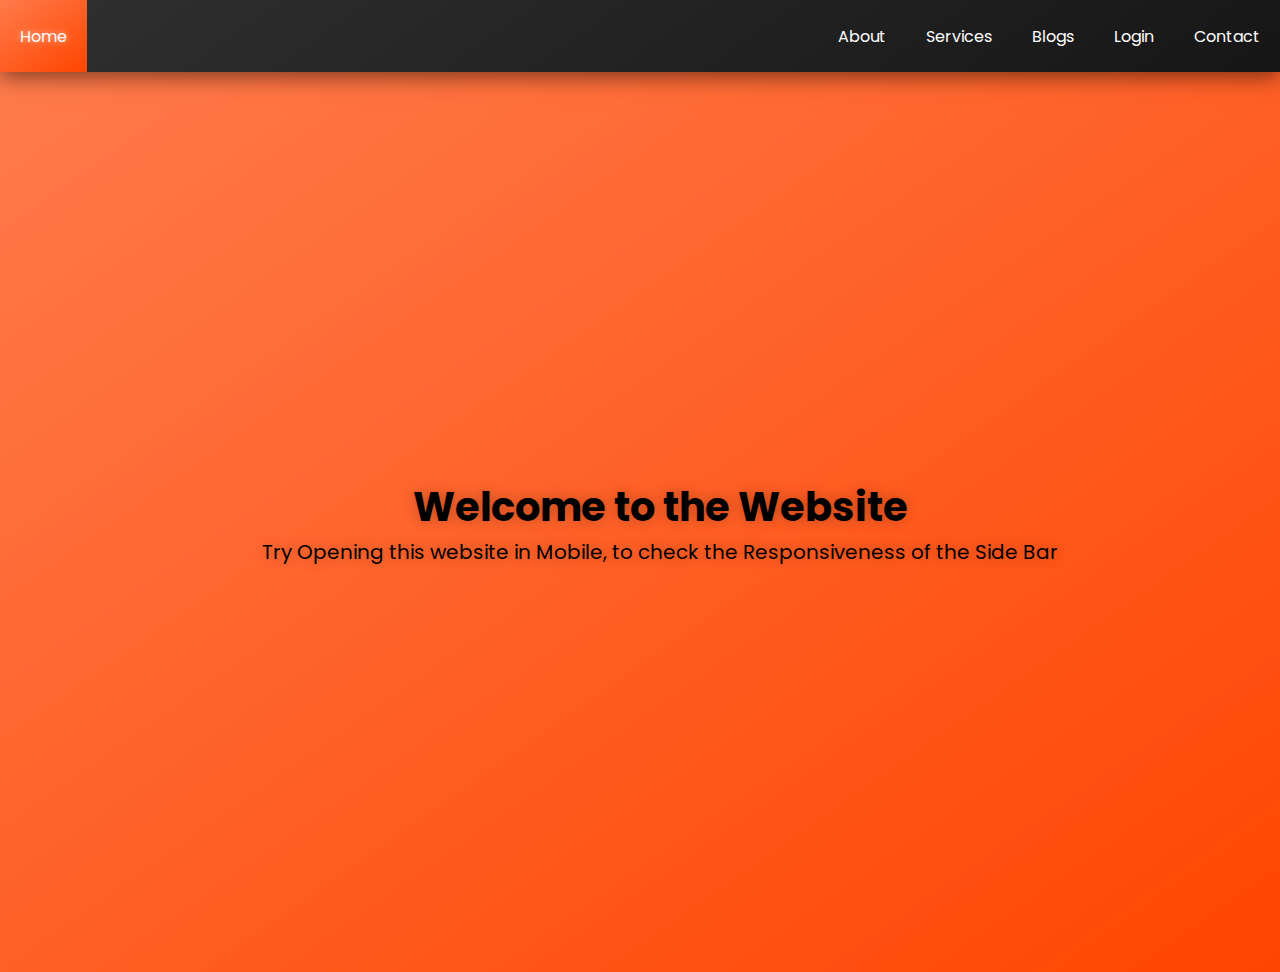
==== Responsive_Sidebar/index.html @ 02b063c6 "Responsive_Sidebar" ====
<!DOCTYPE html>
<html lang="en">

<head>
    <meta charset="UTF-8">
    <meta name="viewport" content="width=device-width, initial-scale=1.0">
    <title>Simple Website 2 - Responsive Side Bar</title>
    <link rel="stylesheet" href="style.css">
</head>

<body>
    <nav class="navbar">
        <input type="checkbox" id="sidebar-state">

        <label for="sidebar-state" class="sidebar-opener">

            <svg xmlns="http://www.w3.org/2000/svg" height="32px" viewBox="0 -960 960 960" width="32px" fill="#000000">
                <path d="M120-240v-80h720v80H120Zm0-200v-80h720v80H120Zm0-200v-80h720v80H120Z" />
            </svg>

        </label>

        <label id="sidebar-overlay-closer" for="sidebar-state"></label>

        <div class="linkContainer">

            <label for="sidebar-state" class="sidebar-closer">

                <svg xmlns="http://www.w3.org/2000/svg" height="32px" viewBox="0 -960 960 960" width="32px"
                    fill="#000000">
                    <path
                        d="m256-200-56-56 224-224-224-224 56-56 224 224 224-224 56 56-224 224 224 224-56 56-224-224-224 224Z" />
                </svg>
            </label>

            <a href="#" class="theHome">Home</a>
            <a href="#">About</a>
            <a href="#">Services</a>
            <a href="#">Blogs</a>
            <a href="#">Login</a>
            <a href="#">Contact</a>

        </div>

    </nav>

    <div class="background">
        <h1 class="mainHeadline">Welcome to the Website</h1>
        <p class="mainPara">Try Opening this website in Mobile, to check the Responsiveness of the Side Bar</p>
    </div>


</body>

</html>
---- Responsive_Sidebar/style.css ----
@import url('https://fonts.googleapis.com/css2?family=Figtree:ital,wght@0,300..900;1,300..900&family=Martel+Sans:wght@200;300;400;600;700;800;900&family=Poppins:ital,wght@0,100;0,200;0,300;0,400;0,500;0,600;0,700;0,800;0,900;1,100;1,200;1,300;1,400;1,500;1,600;1,700;1,800;1,900&display=swap');

* {
    margin: 0;
    padding: 0;
}

html {
    font-size: 12pt;
    font-family: "Poppins", 'Segoe UI', Tahoma, Geneva, Verdana, sans-serif;
}

.navbar {
    background-image: linear-gradient(145deg, rgb(48, 48, 48), rgb(22, 22, 22));
    height: 8vh;

    display: flex;
    /* flex-direction: row; */
    justify-content: flex-end;
    align-items: center;

}

.linkContainer {
    height: 100%;
    width: 100%;

    display: flex;

    flex-direction: row;    /*TO BE CONVERTED IN TO 'column' WHEN THE WIDTH OF THE DEVICE GETS SMALLER THAN 600PX*/

    justify-content: center;
    align-items: center;
    box-shadow: 0px 5px 20px rgba(0, 0, 0, 0.5);
}

.linkContainer a {
    height: 100%;
    padding: 0 20px;
    display: flex;
    align-items: center;

    text-decoration: none;
    color: white;
}

.linkContainer a:hover {
    background-image: linear-gradient(145deg, rgb(255, 123, 75), orangered);
    text-shadow: 0px 0px 7px rgba(255, 255, 255, 0.6);
}

.linkContainer .theHome {
    margin-right: auto;
}

.navbar svg {
    fill: white;
}

#sidebar-state {
    display: none;
}

.sidebar-opener,
.sidebar-closer {
    display: none;
}

.background {
    height: 100vh;
    width: 100vw;
    background-image: linear-gradient(145deg, rgb(255, 123, 75), rgb(255, 68, 0));
    display: flex;
    align-items: center;
    justify-content: center;
    flex-direction: column;
    padding: 0 20px;
    text-align: center;
}

.mainHeadline,
.mainPara {
    text-shadow: 0 0 14px rgba(0, 0, 0, 0.25);
}

.mainHeadline {
    font-size: 40px;
}

.mainPara {
    font-size: 20px;
}

@media (max-width: 600px) {
    .linkContainer {
        flex-direction: column;
        justify-content: flex-start;
        align-items: flex-start;

        position: fixed;
        top: 0;
        right: -100%;

        z-index: 10;
        width: 75vw;

        background-image: linear-gradient(145deg, rgb(48, 48, 48), rgb(22, 22, 22));
        box-shadow: -5px 0 5px rgba(0, 0, 0, 0.25);

        transition: 0.5s ease-out;
    }



    .linkContainer a {
        box-sizing: border-box;
        height: auto;
        width: 100%;
        padding: 20px 30px;
        justify-content: flex-start;
    }

    .sidebar-opener,
    .sidebar-closer {
        display: block;
        margin: 20px;

    }

    .sidebar-opener:hover,
    .sidebar-closer:hover {
        filter: drop-shadow(0px 0px 7px rgba(255, 255, 255, 0.7));
    }

    #sidebar-state:checked~.linkContainer {
        right: 0;
    }

    #sidebar-state:checked~#sidebar-overlay-closer {
        height: 100%;
        width: 100%;

        position: fixed;
        top: 0;
        left: 0;

        z-index: 9;        /*SMALLER THAN THE Z-INDEX OF THE SIDEBAR*/
    }

    .background {
        padding: 0 20px;
        overflow: hidden;
        width: 100vw;
        box-sizing: border-box;
    }

    .mainHeadline {
        font-size: 30px;
    }

    .mainPara {
        font-size: 16px;
    }
}
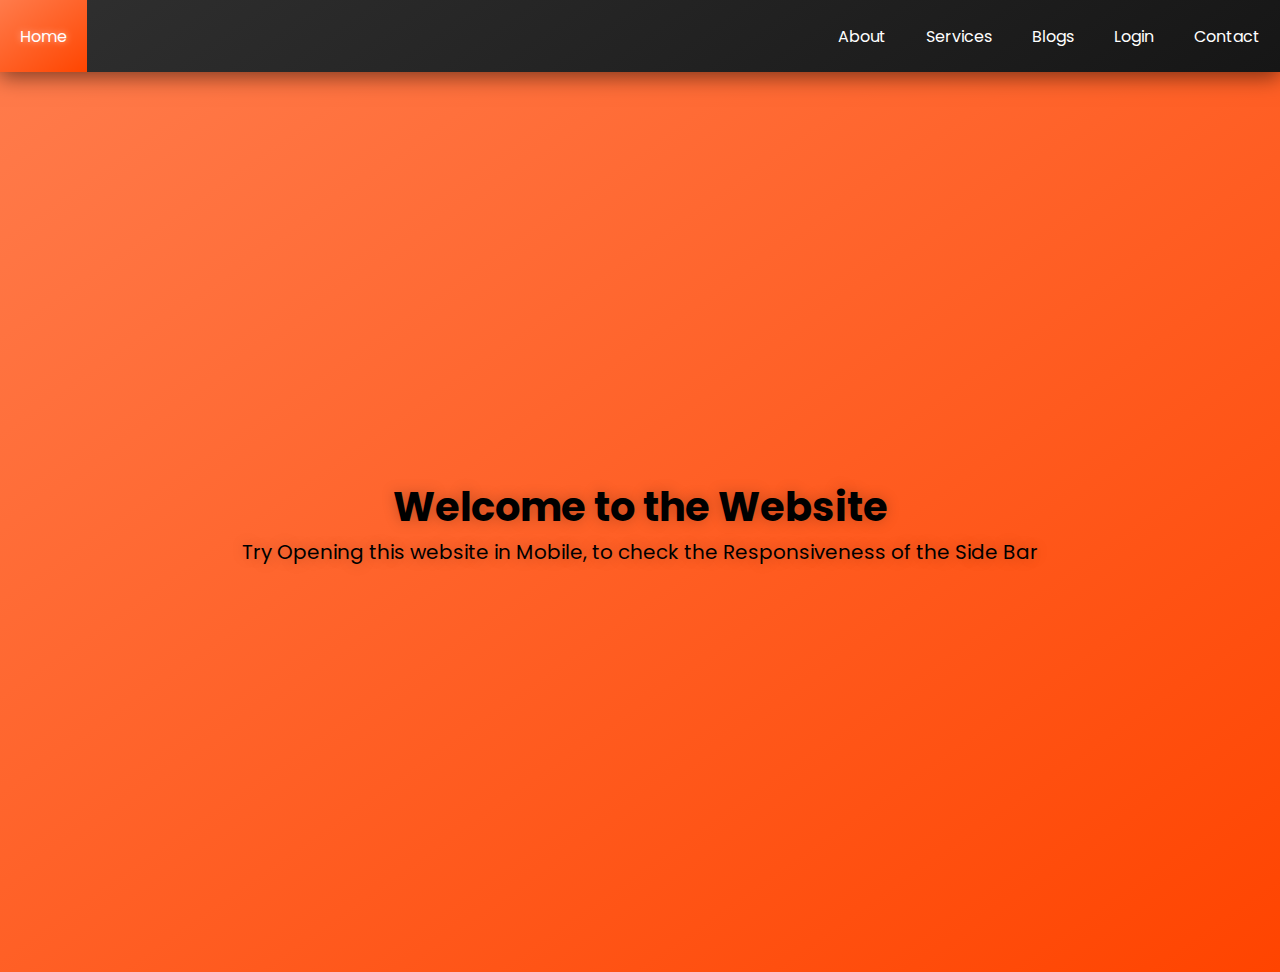
==== commit 7430e4f0: "Responsive_Sidebar index.html" ====
--- a/Responsive_Sidebar/index.html
+++ b/Responsive_Sidebar/index.html
@@ -4,7 +4,7 @@
 <head>
     <meta charset="UTF-8">
     <meta name="viewport" content="width=device-width, initial-scale=1.0">
-    <title>Simple Website 2 - Responsive Side Bar</title>
+    <title>Responsive Side Bar</title>
     <link rel="stylesheet" href="style.css">
 </head>
 
--- a/Responsive_Sidebar/style.css
+++ b/Responsive_Sidebar/style.css
@@ -74,7 +74,7 @@
     align-items: center;
     justify-content: center;
     flex-direction: column;
-    padding: 0 20px;
+    /* padding: 0 20px; */
     text-align: center;
 }
 
